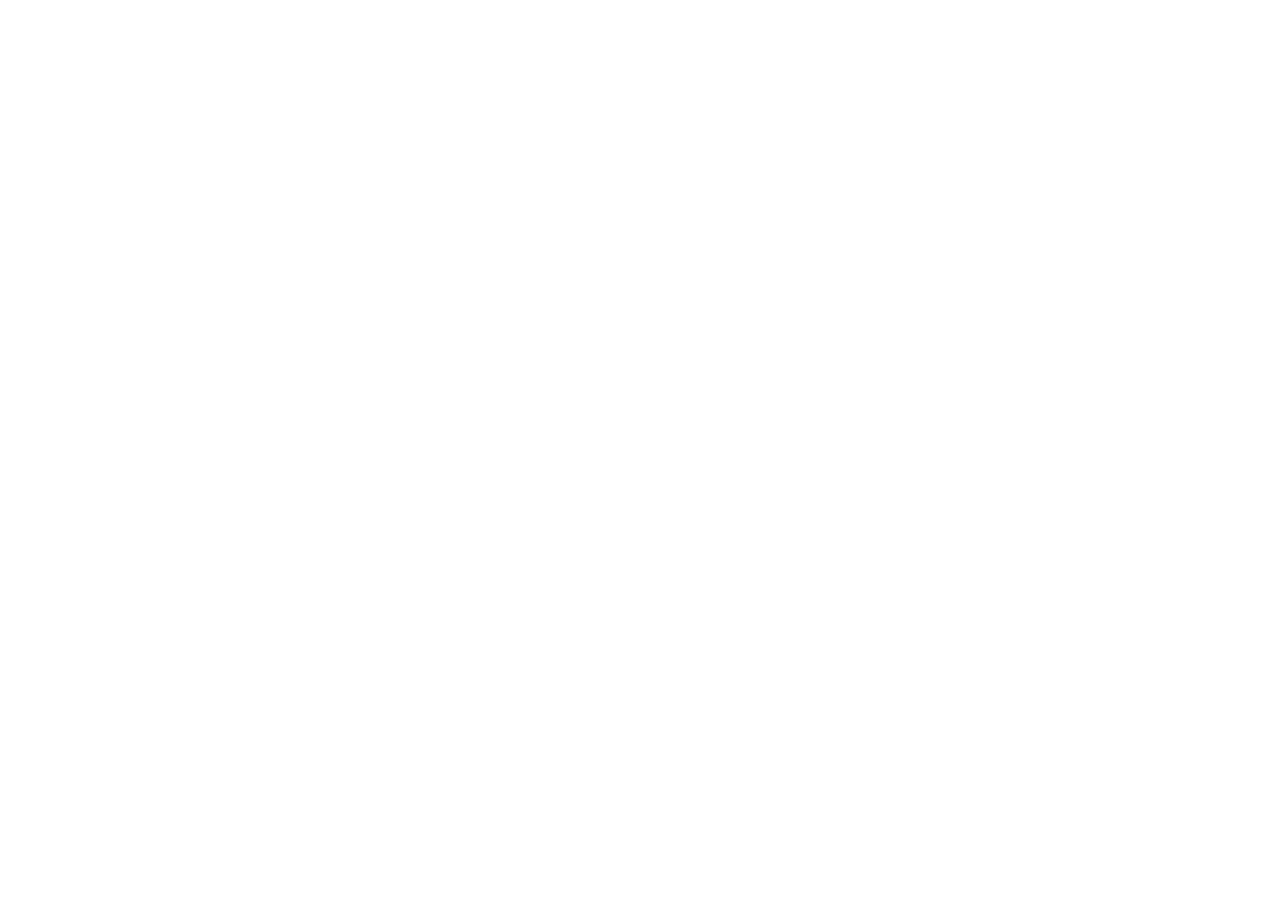
==== index.html @ a4440c0c "Created new files" ====
<!DOCTYPE html>
<html lang="en">
<head>
     <meta charset="UTF-8">
     <meta name="viewport" content="width=device-width, initial-scale=1.0">
     <title>WDD 131</title>
</head>
<body>
     
</body>
</html>
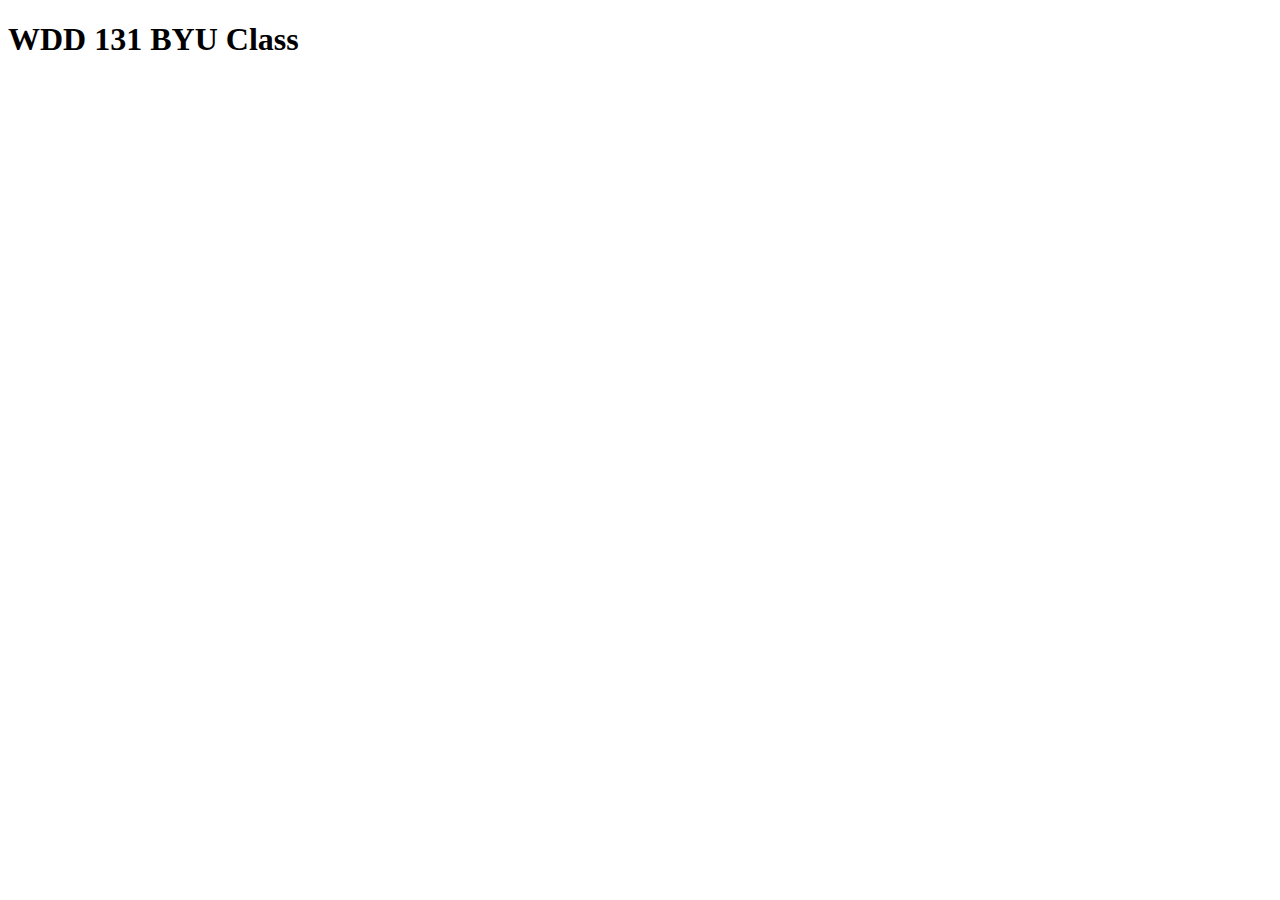
==== commit 6428a30d: "Update" ====
--- a/index.html
+++ b/index.html
@@ -1,9 +1,11 @@
 <!DOCTYPE html>
+
 <html lang="en">
 <head>
      <meta charset="UTF-8">
      <meta name="viewport" content="width=device-width, initial-scale=1.0">
      <title>WDD 131</title>
+     <h1>WDD 131 BYU Class </h1>
 </head>
 <body>
      
